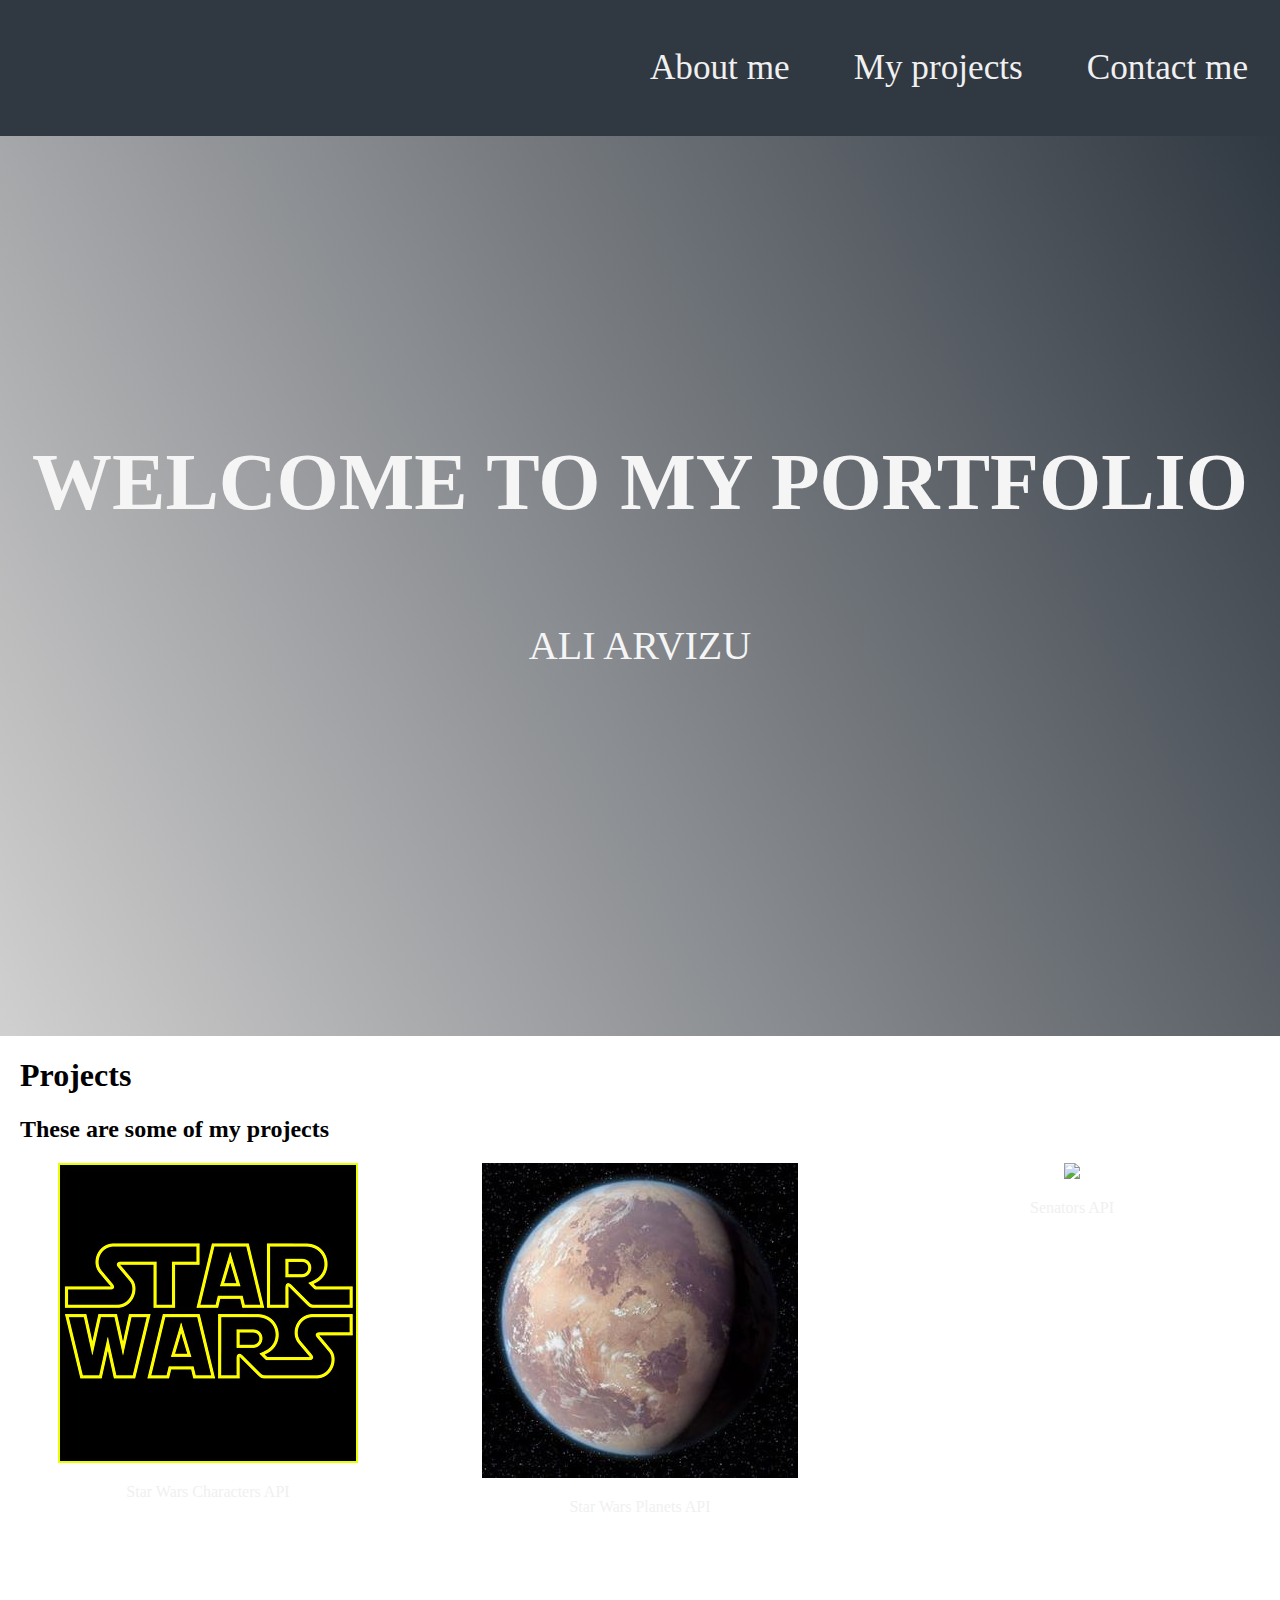
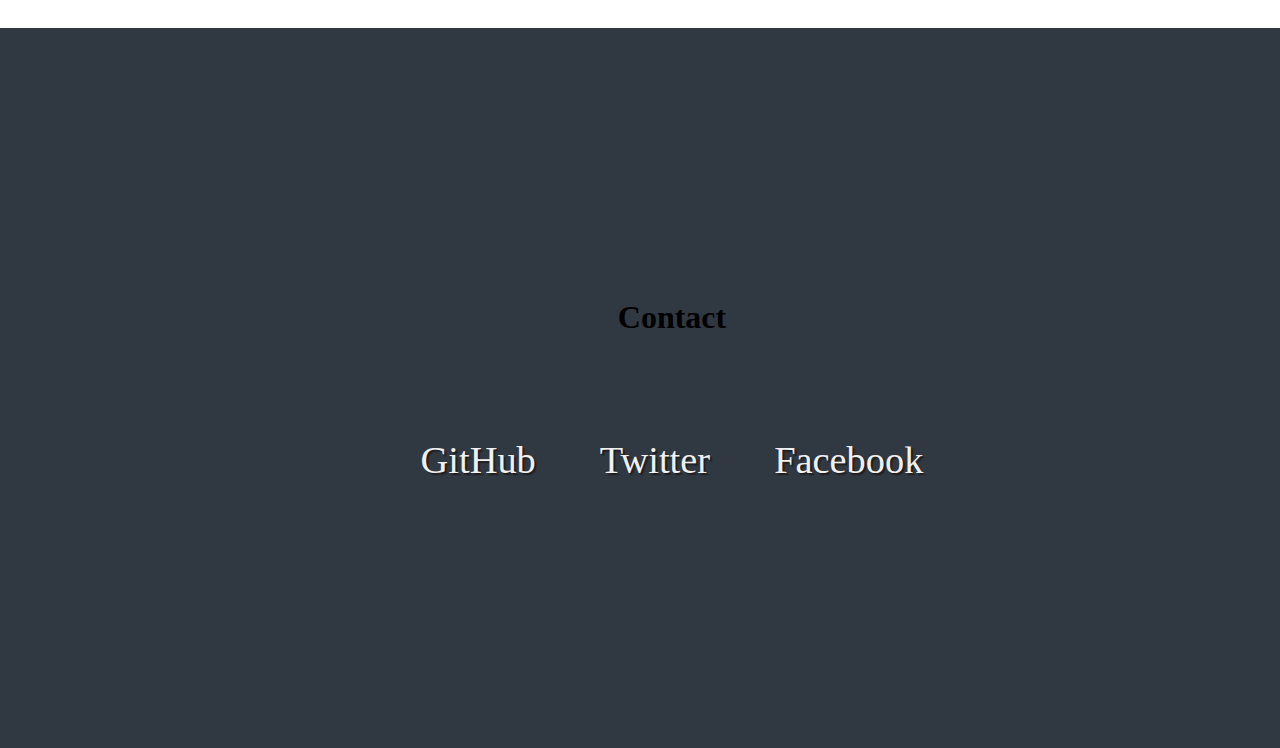
==== index.html @ 18e18d2d "Update and added planets" ====
<!DOCTYPE html>
<html>
<head>
    <meta charset="utf-8" />
    <meta http-equiv="X-UA-Compatible" content="IE=edge">
    <title>Ali's Portfolio</title>
    <meta name="viewport" content="width=device-width, initial-scale=1">
    <link rel="stylesheet" type="text/css" media="screen" href="main.css" />
</head>

<!-- include a welcome section -->

  <nav id="navbar">
   <ul class="nav-list">
    <li><a href="#welcome-section">About me</a></li>
    <li><a href="#projects">My projects</a></li>
    <li><a href="#contact">Contact me</a></li>
  </ul>  
</nav>
 
 <section id="welcome-section">
   <h1>WELCOME TO MY PORTFOLIO</h1>
   <p>ALI ARVIZU<p>
  </section>
 <section id="projects" class="projects-section">

   
   
  <h1>Projects</h1>
  <h2>These are some of my projects</h2>
  
   <div class="projects-grid"> 
     <a href="starwars/index.html" target="_blank" class="project project-tile">
       <img class="project-image" src="starwars/images/star-wars-episode-9-title-suggestion.jpg"/>
       <p class="project-title">
         <span class="code">Star Wars Characters API</span>
         
       </p>
     </a>
     <a href="planets/index.html" target="_blank" class="project project-tile">
       <img class="project-image" src="planets/images/tatooine.jpg"/>
       <p class="project-title">
         <span class="code">Star Wars Planets API</span>
        
         
       </p>
      </a>
      <a href="#" target="_blank" class="project project-tile">
        <img class="project-image" src="https://picsum.photos/300/300"/>
        <p class="project-title">
          <span class="code">Senators API</span>
         
          
        </p>
    <!--</a>
      <a href="#" target="_blank" class="project project-tile">
       <img class="project-image" src="https://picsum.photos/300/300"/>
       <p class="project-title">
         <span class="code">Pokemon API</span>-->
      
         <!--<span class="code">&#47;&gt;</span> -->
       </p>
     </a>
  </div>
 </section>
   <section id="contact" class="contact-section">
     <h1>Contact</h1>
     <div class="contact-links">
       
       <a
      id="profile-link"
      href="https://github.com/aarv0"
      target="_blank"
      class="btn contact-details"
      ><i class="fab fa-github"></i> GitHub</a>
       <a
      href="https://twitter.com/freecodecamp"
      target="_blank"
      class="btn contact-details"
      ><i class="fab fa-twitter"></i> Twitter</a>
       <a
      href="https://facebook.com/freecodecamp"
      target="_blank"
      class="btn contact-details"
      ><i class="fab fa-facebook-square"></i> Facebook</a>
       
       
       
     </div>
   </section>
     <!--<script src="https://cdn.freecodecamp.org/testable-projects-fcc/v1/bundle.js"></script>-->

</html>
---- main.css ----
body {
    margin: 0;
  }
  #navbar {
    display: flex;
    justify-content: flex-end;
    background: #303841;
  
  }
  .nav-list a{
    display: block;
    font-size: 2.2rem;
    padding: 2rem;
  }
  .nav-list hover{
    background: blue;
  }
  
  .nav-list {
    display: flex;
  }
  #navbar ul li a:hover {
    background-color: #ffff;
    color: #45567d;
  }

  li {
    list-style-type: none;
  }
  #welcome-section {
    display: flex;
    flex-direction: column;
    justify-content: center;
    align-items: center;
    width: 100%;
    height: 100vh;
    background-color: #45567d;
    background-image: linear-gradient(62deg, #d1d0d0 0%, #303841 100%);
    font-size: 40px;
    color: whitesmoke;
    /*background-color: gray;
    color: #fff; */
    }
  #projects h1 {
    padding-left: 20px;
  }
  #projects h2 {
    padding-left: 20px;
  }

  #projects-section {
    text-align: center;
    padding: 10rem 2rem;
    background: #45567d;
  }
  .projects-grid {
    display: grid;
    grid-template-columns: repeat(auto-fit, minmax(320px, 1fr));
    grid-gap: 1rem;
    width: 100%px;
    max-width: 1280px;
    margin: 0 auto;
    margin-bottom: 6rem;
  }
  a {
    text-decoration: none;
    color: #f0f0f0;
    text-align: center;
  }
  
  
  
  .contact-section {
    display: flex;
    flex-direction: column;
    justify-content: center;
    align-items: center;
    text-align: center;
    width: 100%;
    height: 80vh;
    padding: 0 2rem;
    background: #303841;
  }
  .contact-links {
    display: flex;
    justify-content: center;
     width: 100%;
    max-width: 980px;
    margin-top: 4rem;
    flex-wrap: wrap;
  }
  .btn {
    display: inline-block;
    padding: 1rem 2rem;
    border-radius: 2px;
  }
  .contact-details {
    font-size: 2.4rem;
    text-shadow: 2px 2px 1px #1f1f1f;
    transition: transform 0.3s ease-out;
  }
  .contact-details:hover {
  transform: translateY(8px);
  }
  
  
  
  
  
  
  @media (max-width: 28.75em) {
    .contact-links {
      flex-direction: column;
      text-align: center;
    }
  }
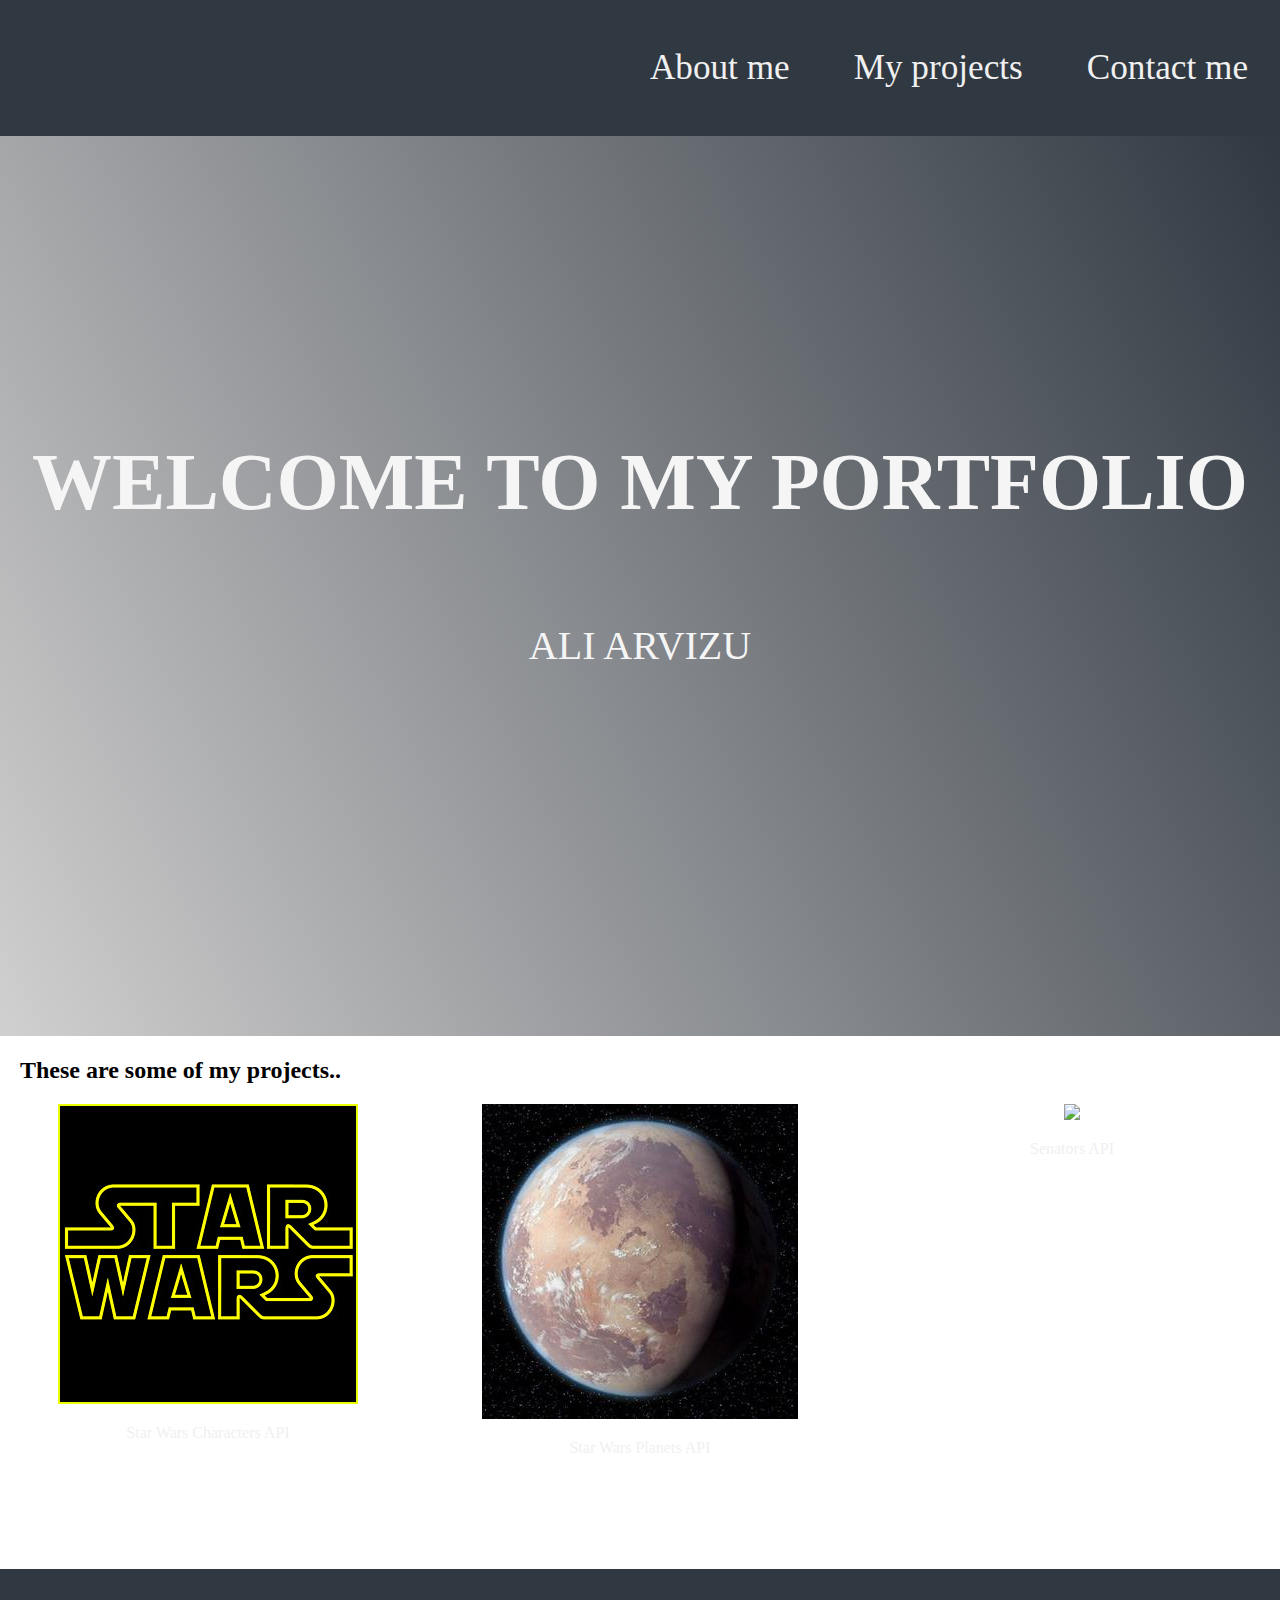
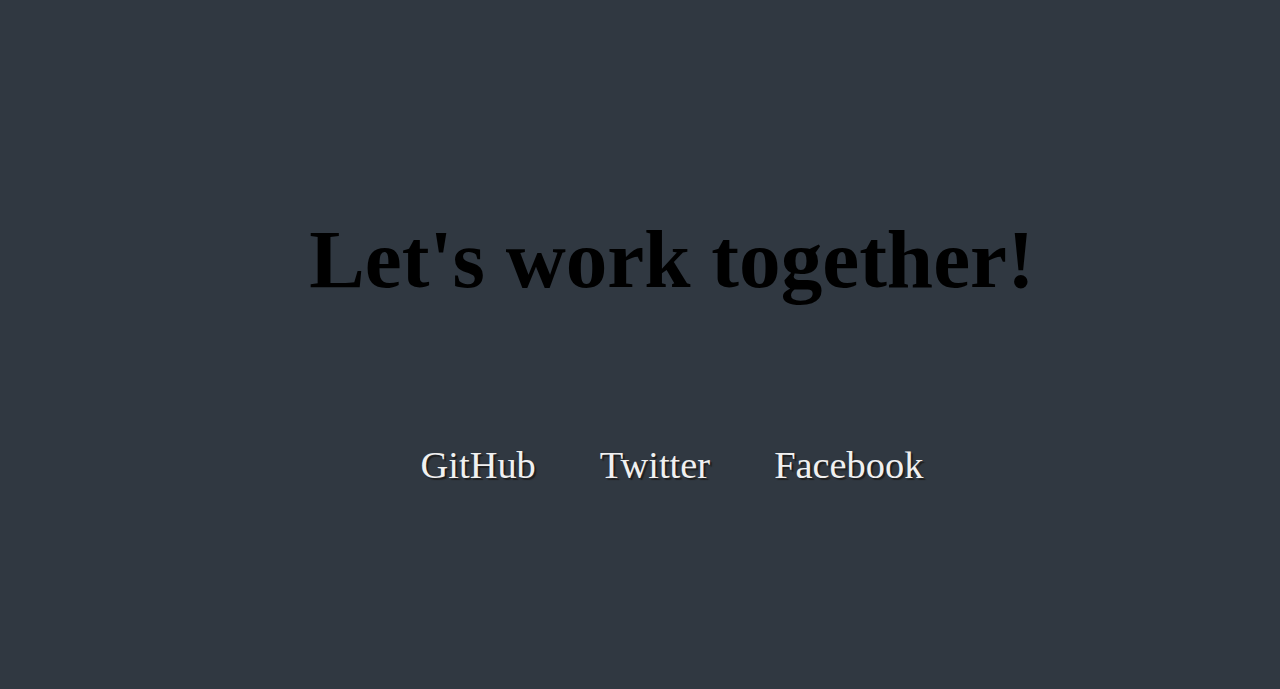
==== commit 85aeabfa: "Update" ====
--- a/index.html
+++ b/index.html
@@ -26,8 +26,8 @@
 
    
    
-  <h1>Projects</h1>
-  <h2>These are some of my projects</h2>
+  <h1></h1>
+  <h2>These are some of my projects..</h2>
   
    <div class="projects-grid"> 
      <a href="starwars/index.html" target="_blank" class="project project-tile">
@@ -64,7 +64,7 @@
   </div>
  </section>
    <section id="contact" class="contact-section">
-     <h1>Contact</h1>
+     <h1>Let's work together!</h1>
      <div class="contact-links">
        
        <a
--- a/main.css
+++ b/main.css
@@ -80,6 +80,7 @@
     height: 80vh;
     padding: 0 2rem;
     background: #303841;
+    font-size: 2.6rem;
   }
   .contact-links {
     display: flex;
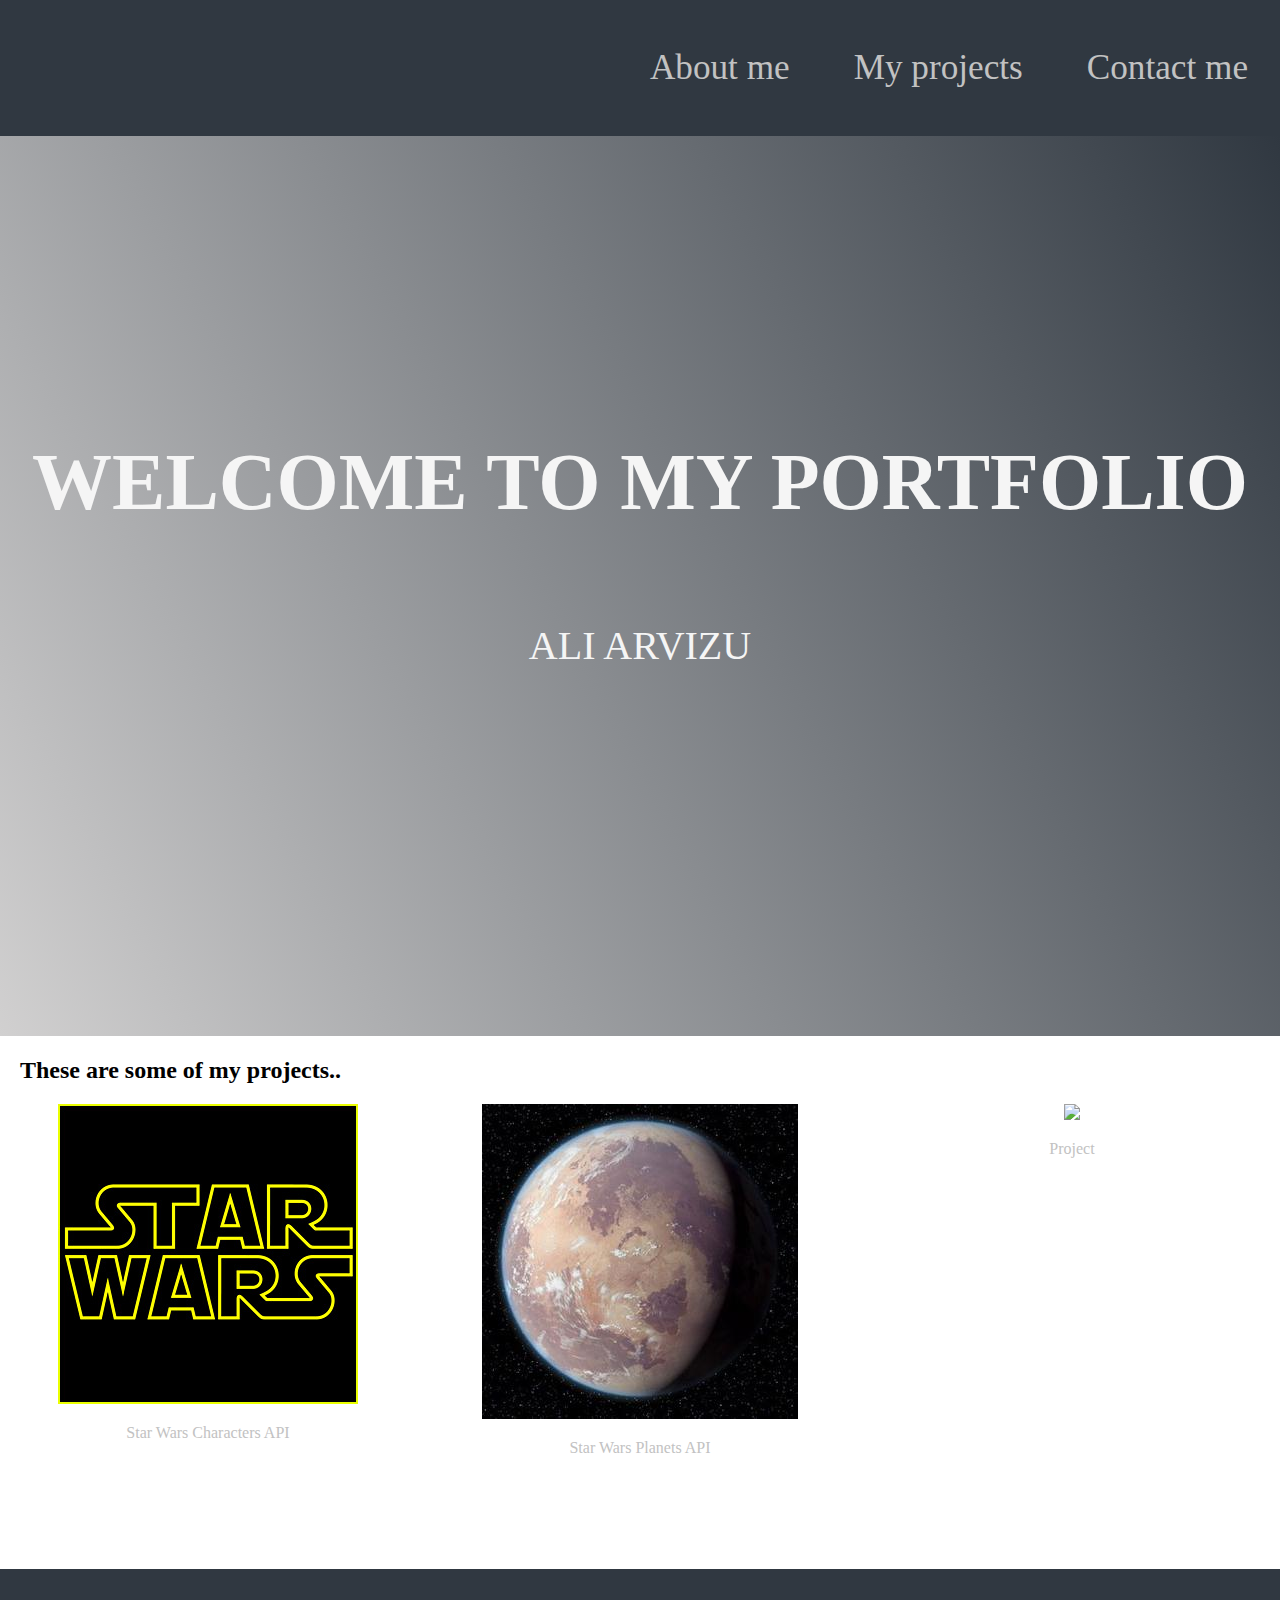
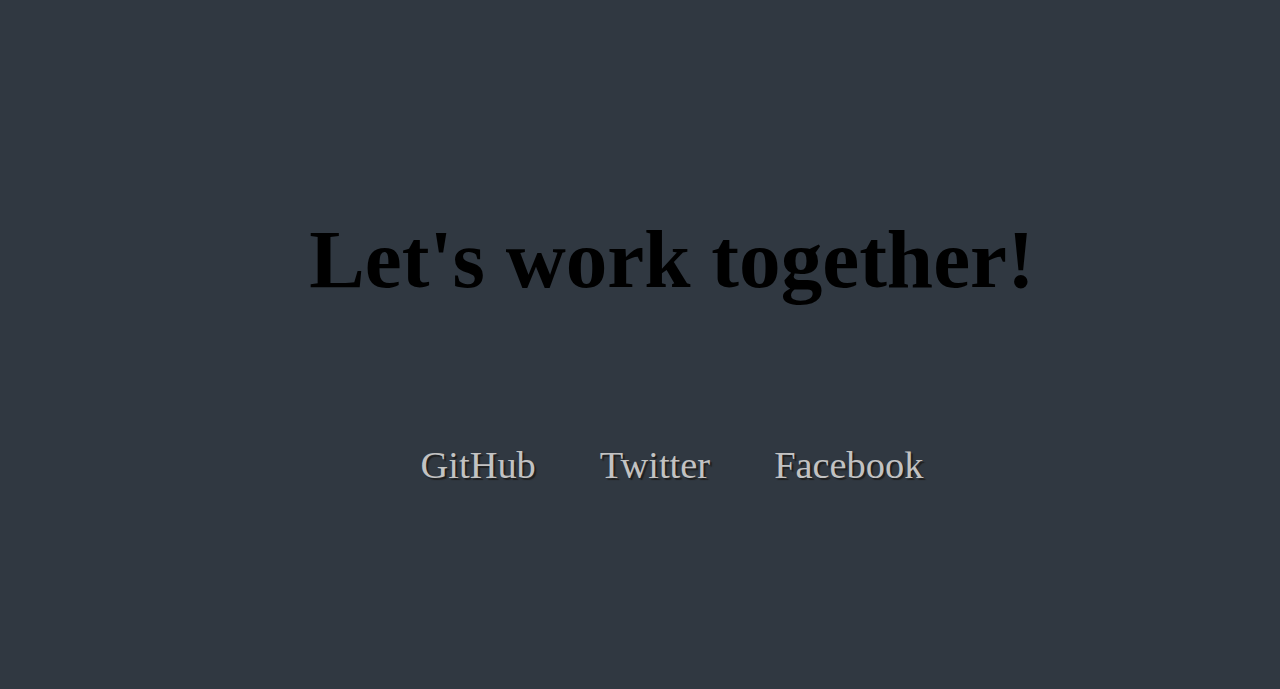
==== commit 2c74d08c: "Update project" ====
--- a/index.html
+++ b/index.html
@@ -5,7 +5,7 @@
     <meta http-equiv="X-UA-Compatible" content="IE=edge">
     <title>Ali's Portfolio</title>
     <meta name="viewport" content="width=device-width, initial-scale=1">
-    <link rel="stylesheet" type="text/css" media="screen" href="main.css" />
+    <link rel="stylesheet" type="text/css" media="screen" href="styles.css" />
 </head>
 
 <!-- include a welcome section -->
@@ -48,7 +48,8 @@
       <a href="#" target="_blank" class="project project-tile">
         <img class="project-image" src="https://picsum.photos/300/300"/>
         <p class="project-title">
-          <span class="code">Senators API</span>
+          <span class="code">Project</span>
+          <!--<span class="code">Senators API</span>-->
          
           
         </p>
--- a/styles.css
+++ b/styles.css
@@ -0,0 +1,118 @@
+body {
+    margin: 0;
+  }
+  #navbar {
+    display: flex;
+    justify-content: flex-end;
+    background: #303841;
+  
+  }
+  .nav-list a{
+    display: block;
+    font-size: 2.2rem;
+    padding: 2rem;
+  }
+  .nav-list hover{
+    background: blue;
+  }
+  
+  .nav-list {
+    display: flex;
+  }
+  #navbar ul li a:hover {
+    background-color: #ffff;
+    color: #45567d;
+  }
+
+  li {
+    list-style-type: none;
+  }
+  #welcome-section {
+    display: flex;
+    flex-direction: column;
+    justify-content: center;
+    align-items: center;
+    width: 100%;
+    height: 100vh;
+    background-color: #45567d;
+    background-image: linear-gradient(62deg, #d1d0d0 0%, #303841 100%);
+    font-size: 40px;
+    color: whitesmoke;
+    /*background-color: gray;
+    color: #fff; */
+    }
+  #projects h1 {
+    padding-left: 20px;
+  }
+  #projects h2 {
+    padding-left: 20px;
+  }
+
+  #projects-section {
+    text-align: center;
+    padding: 10rem 2rem;
+    background: #45567d;
+  }
+  .projects-grid {
+    display: grid;
+    grid-template-columns: repeat(auto-fit, minmax(320px, 1fr));
+    grid-gap: 1rem;
+    width: 100%px;
+    max-width: 1280px;
+    margin: 0 auto;
+    margin-bottom: 6rem;
+  }
+  a {
+    text-decoration: none;
+    color: #c2c2c2;
+    text-align: center;
+  }
+  
+  
+  
+  .contact-section {
+    display: flex;
+    flex-direction: column;
+    justify-content: center;
+    align-items: center;
+    text-align: center;
+    width: 100%;
+    height: 80vh;
+    padding: 0 2rem;
+    background: #303841;
+    font-size: 2.6rem;
+  }
+  .contact-links {
+    display: flex;
+    justify-content: center;
+     width: 100%;
+    max-width: 980px;
+    margin-top: 4rem;
+    flex-wrap: wrap;
+  }
+  .btn {
+    display: inline-block;
+    padding: 1rem 2rem;
+    border-radius: 2px;
+  }
+  .contact-details {
+    font-size: 2.4rem;
+    text-shadow: 2px 2px 1px #1f1f1f;
+    transition: transform 0.3s ease-out;
+  }
+  .contact-details:hover {
+  transform: translateY(8px);
+  }
+  
+  
+  
+  
+  
+  
+  @media (max-width: 28.75em) {
+    .contact-links {
+      flex-direction: column;
+      text-align: center;
+    }
+  }
+  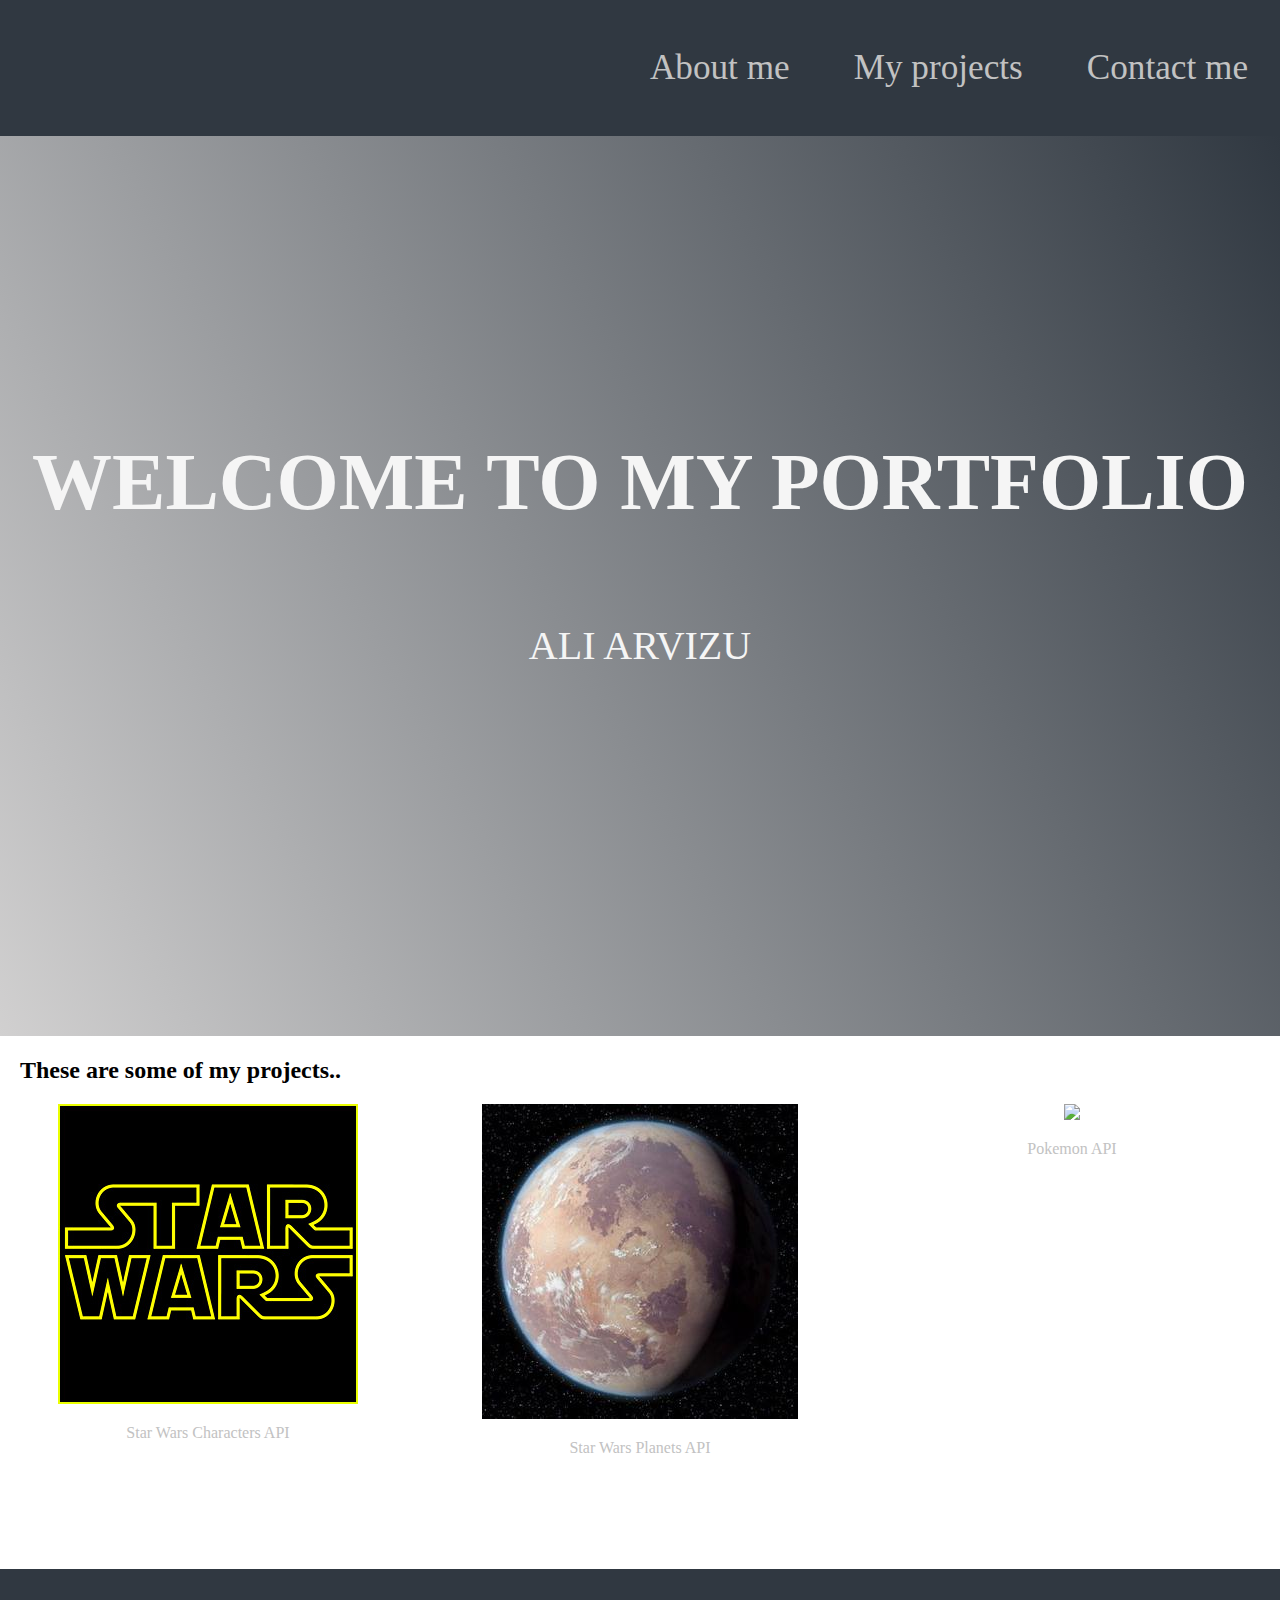
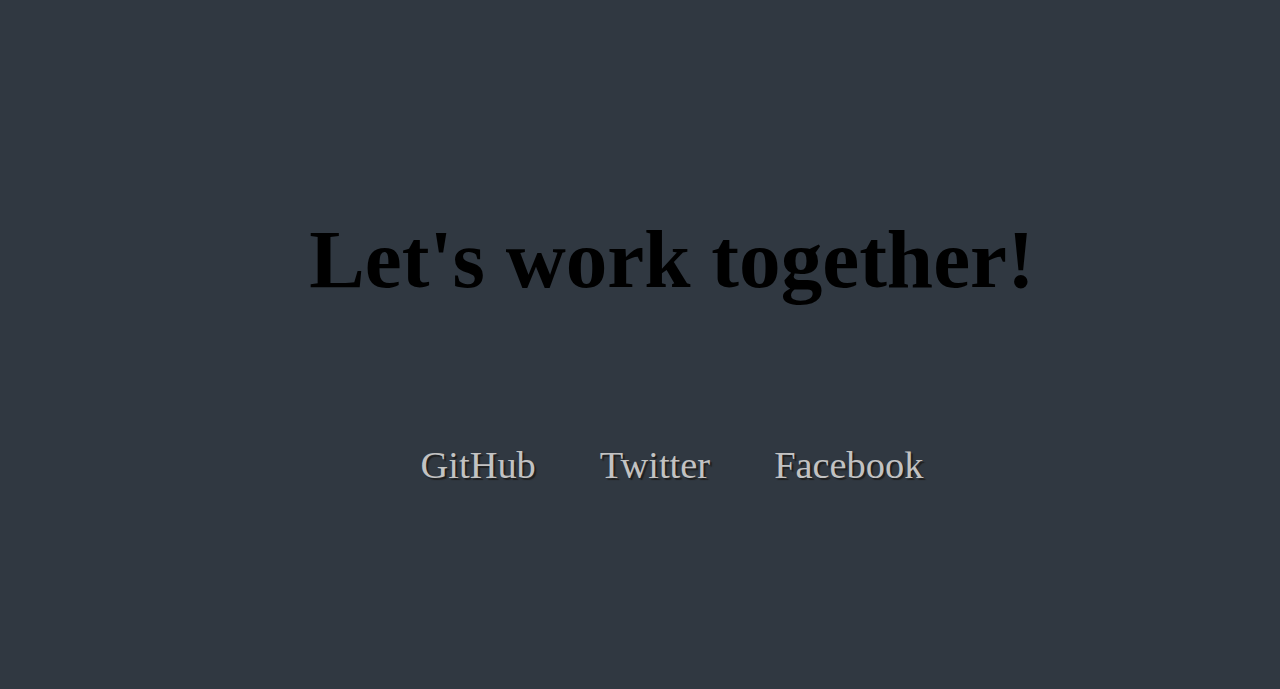
==== commit bbd1e16a: "Added more code" ====
--- a/index.html
+++ b/index.html
@@ -10,7 +10,7 @@
 
 <!-- include a welcome section -->
 
-  <nav id="navbar">
+<nav id="navbar">
    <ul class="nav-list">
     <li><a href="#welcome-section">About me</a></li>
     <li><a href="#projects">My projects</a></li>
@@ -48,7 +48,7 @@
       <a href="#" target="_blank" class="project project-tile">
         <img class="project-image" src="https://picsum.photos/300/300"/>
         <p class="project-title">
-          <span class="code">Project</span>
+          <span class="code">Pokemon API</span>
           <!--<span class="code">Senators API</span>-->
          
           
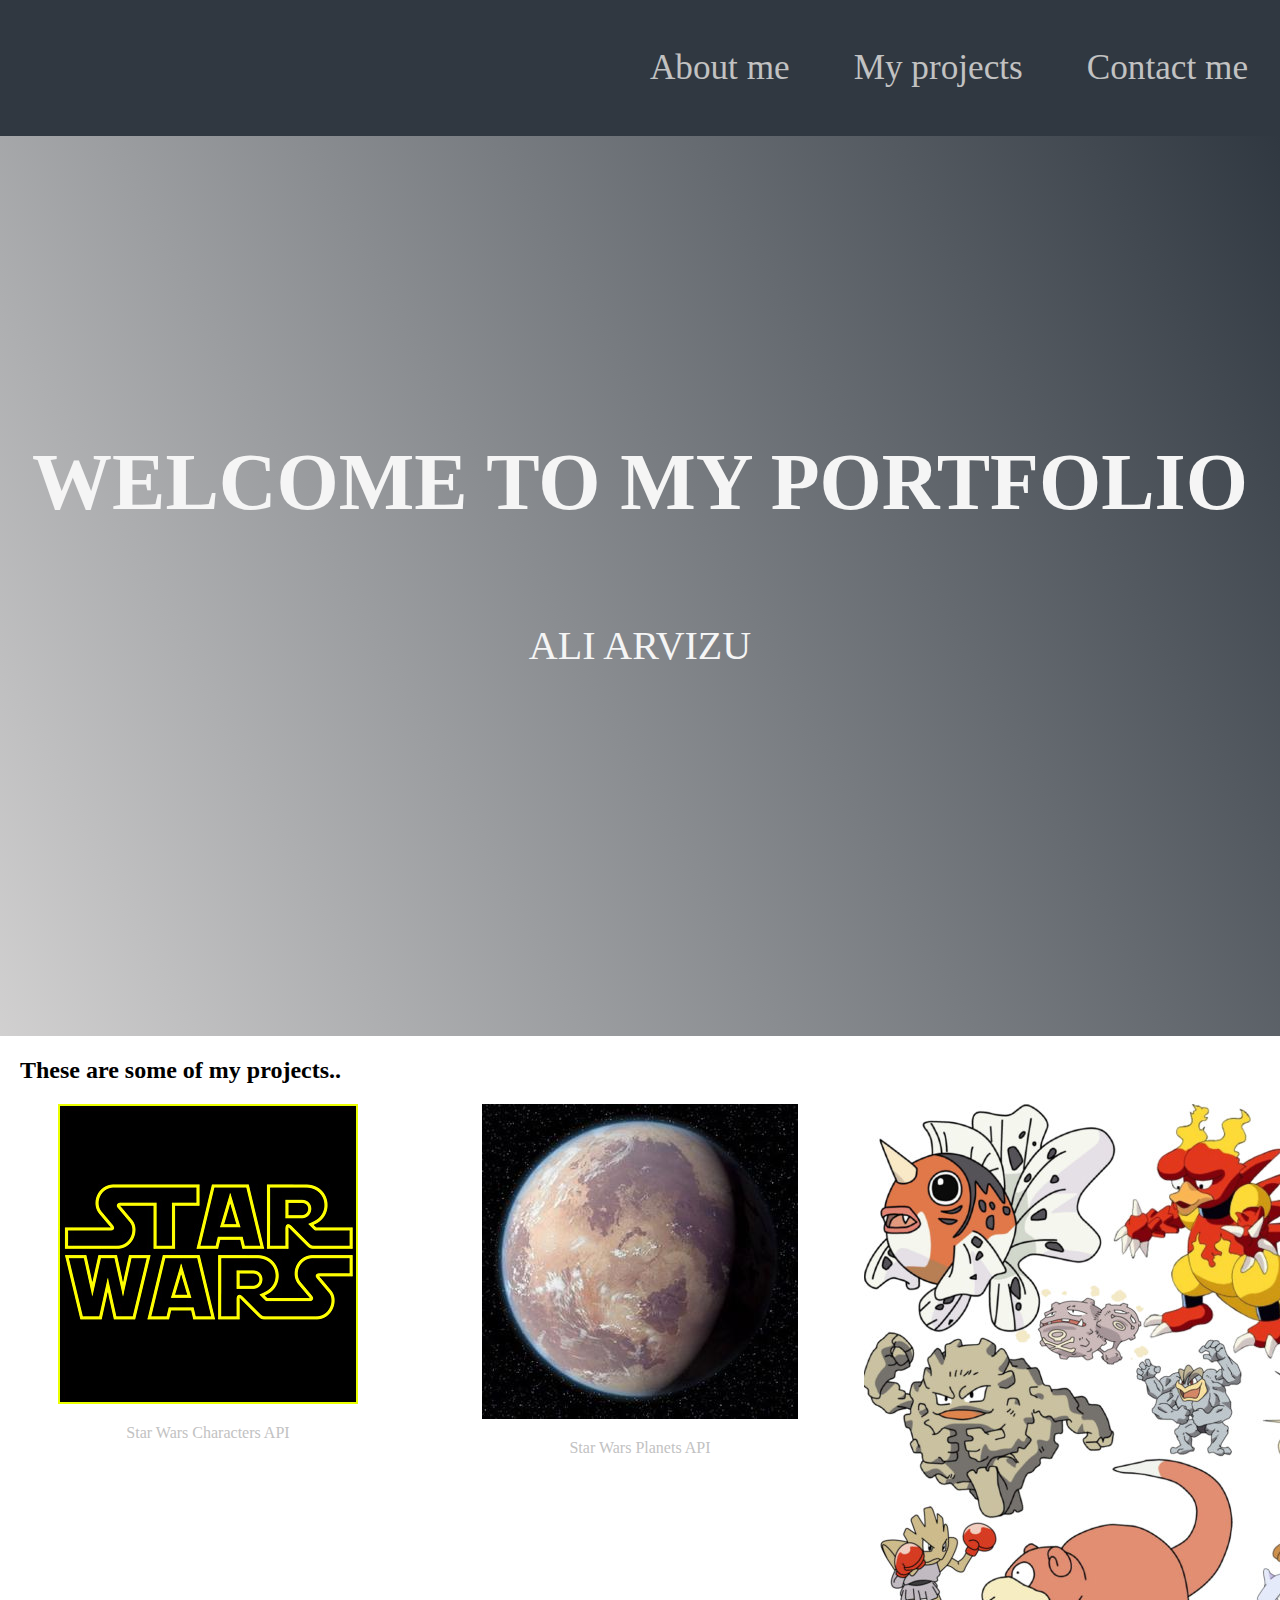
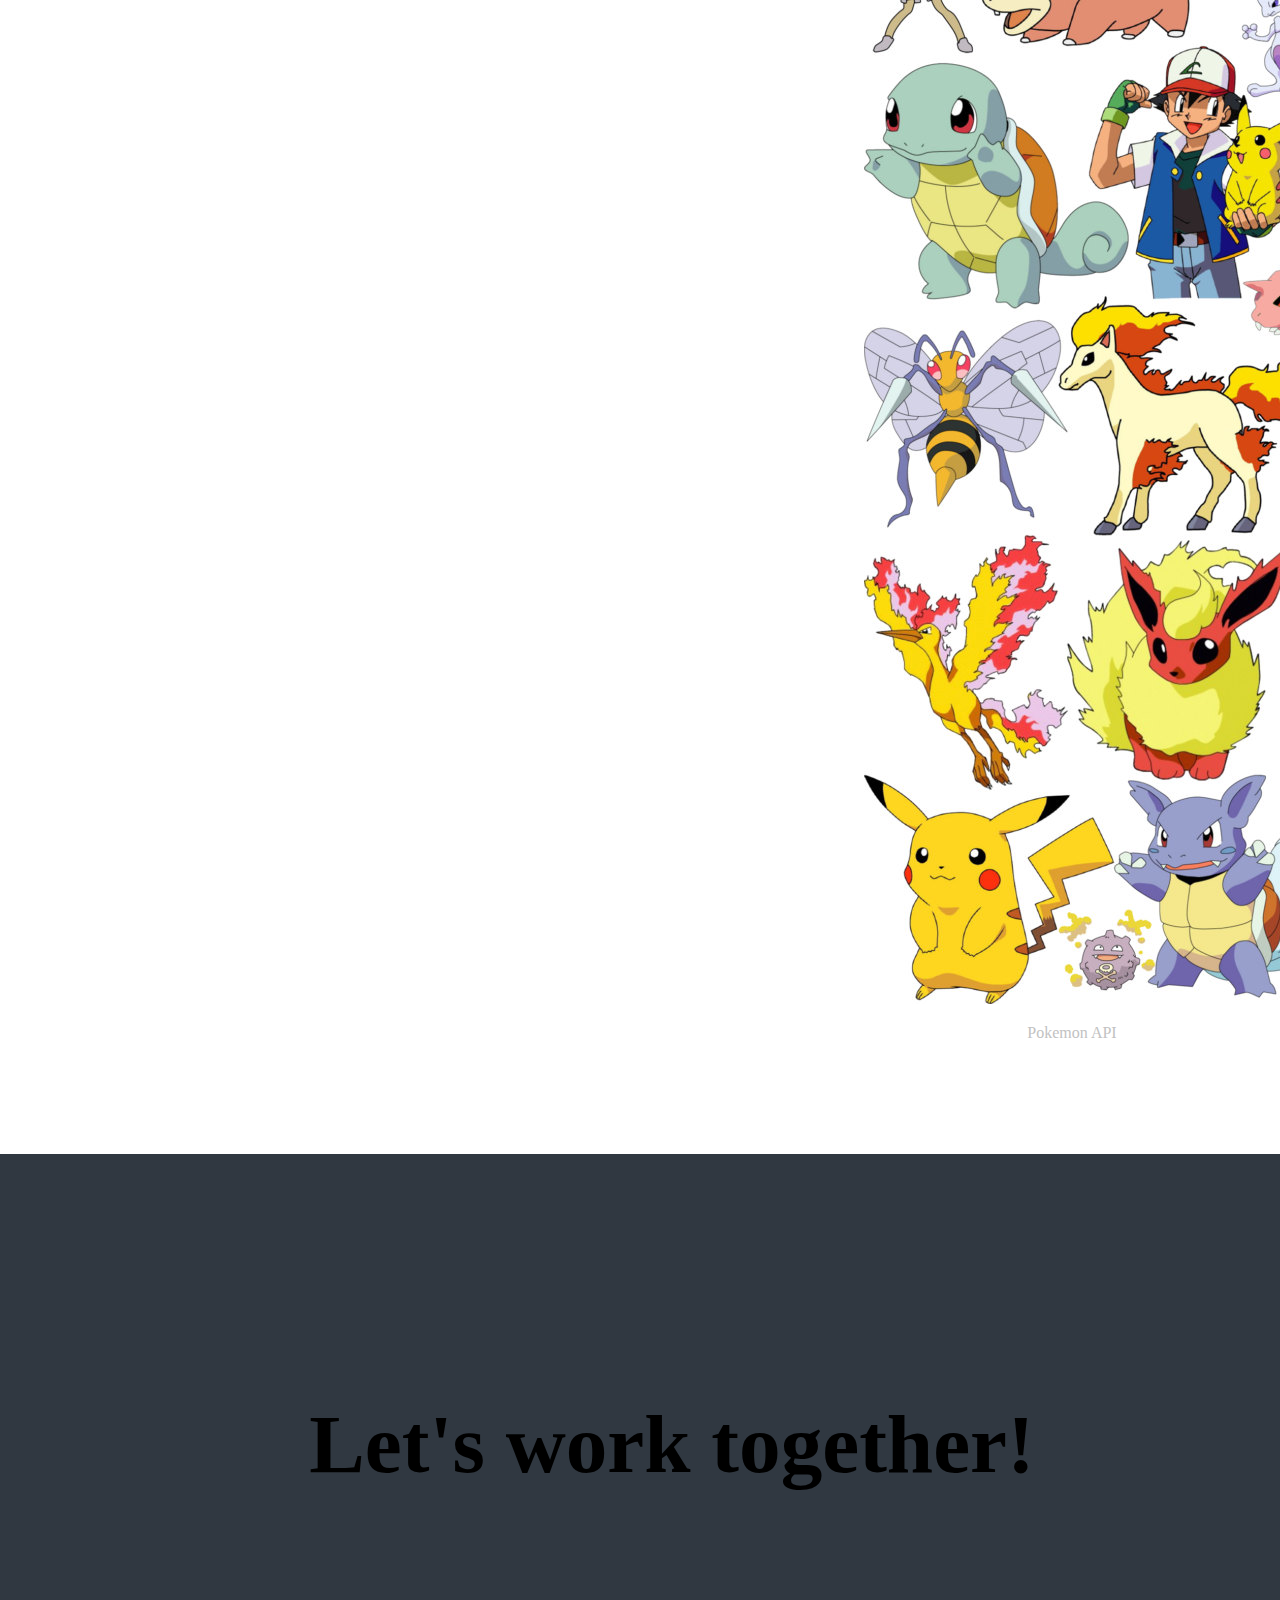
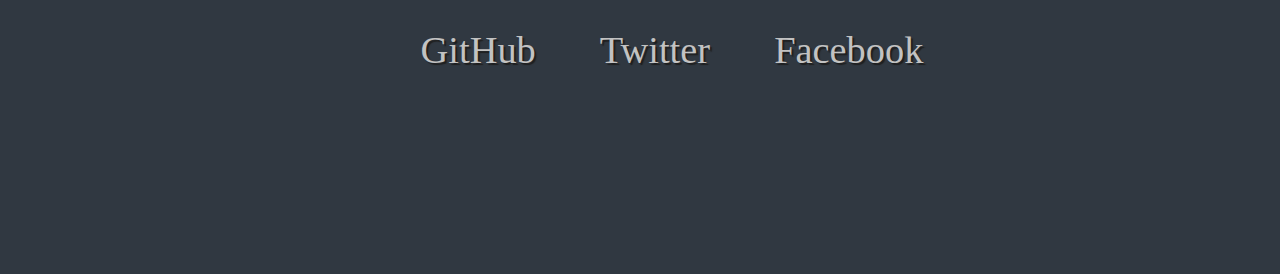
==== commit 16865184: "Update" ====
--- a/index.html
+++ b/index.html
@@ -46,7 +46,7 @@
        </p>
       </a>
       <a href="#" target="_blank" class="project project-tile">
-        <img class="project-image" src="https://picsum.photos/300/300"/>
+        <img class="project-image" src="pokemon/images/external-content.duckduckgo.com.jpg"/>
         <p class="project-title">
           <span class="code">Pokemon API</span>
           <!--<span class="code">Senators API</span>-->
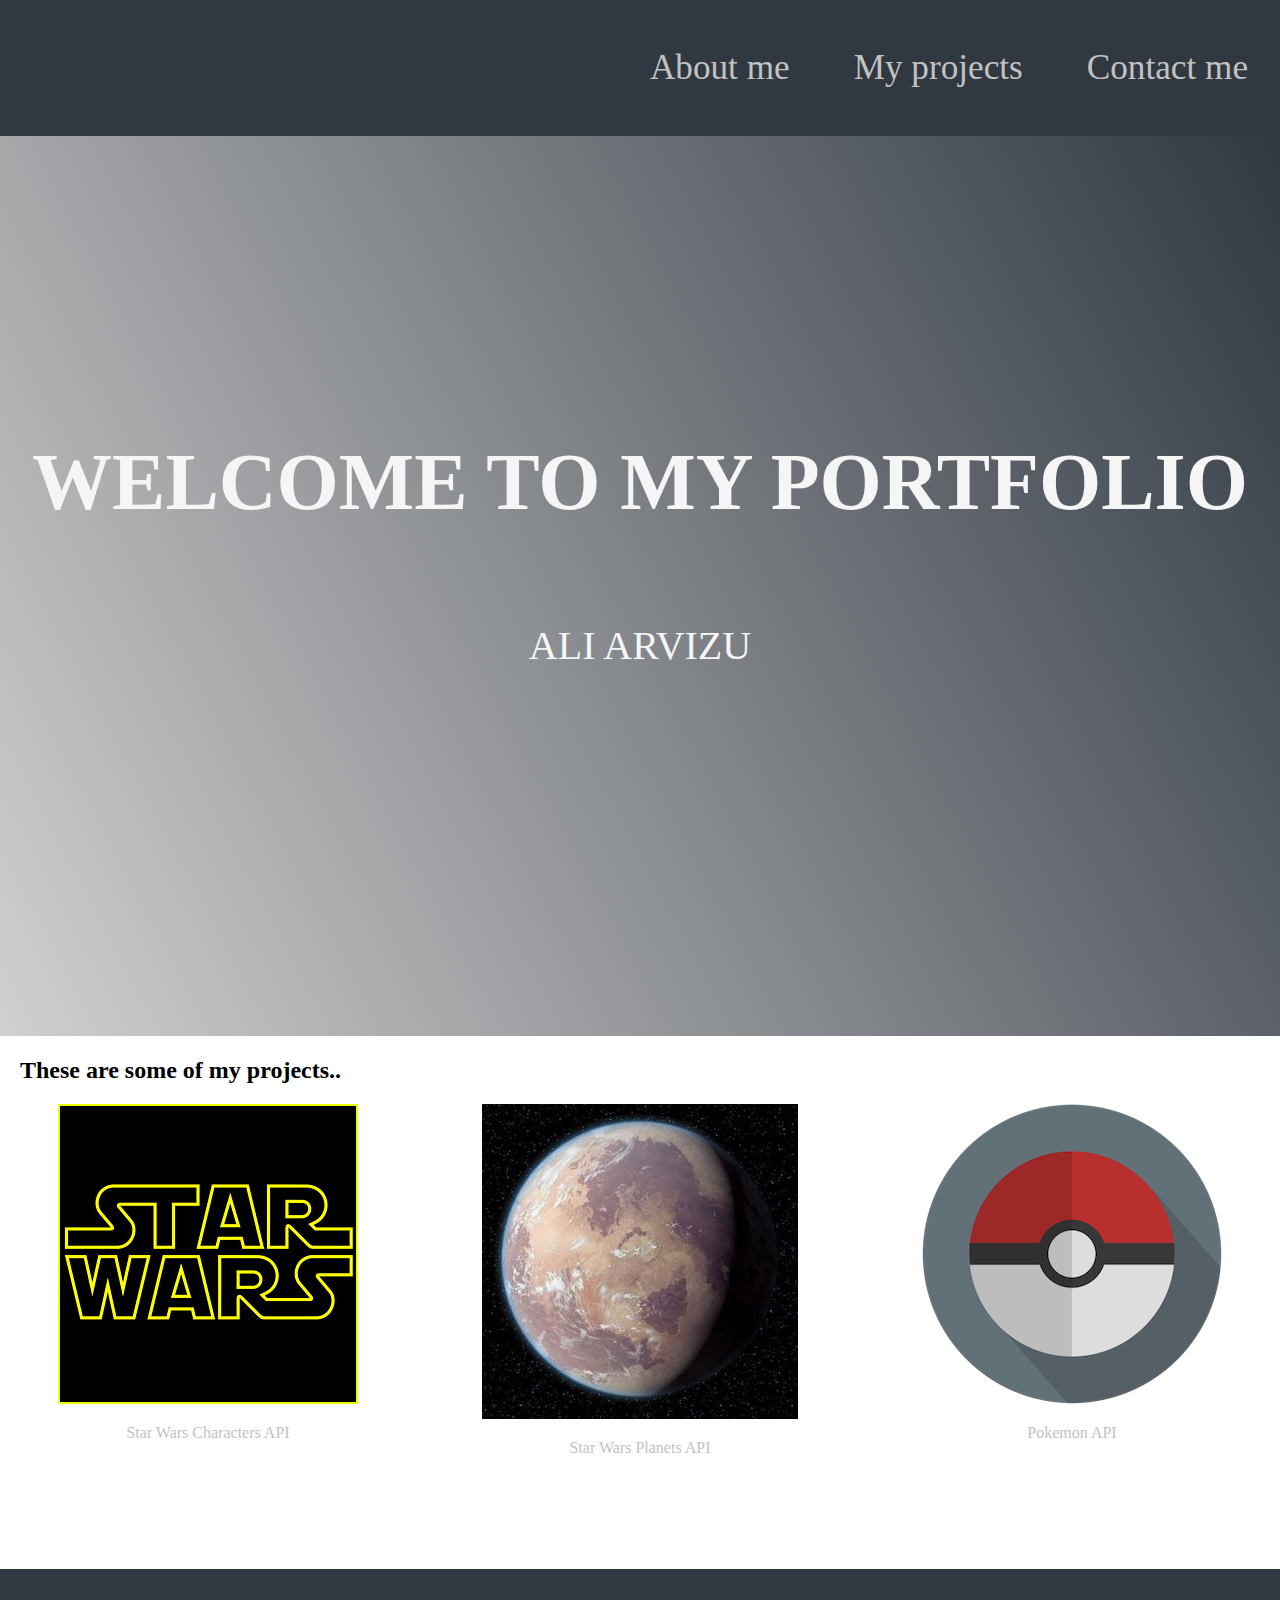
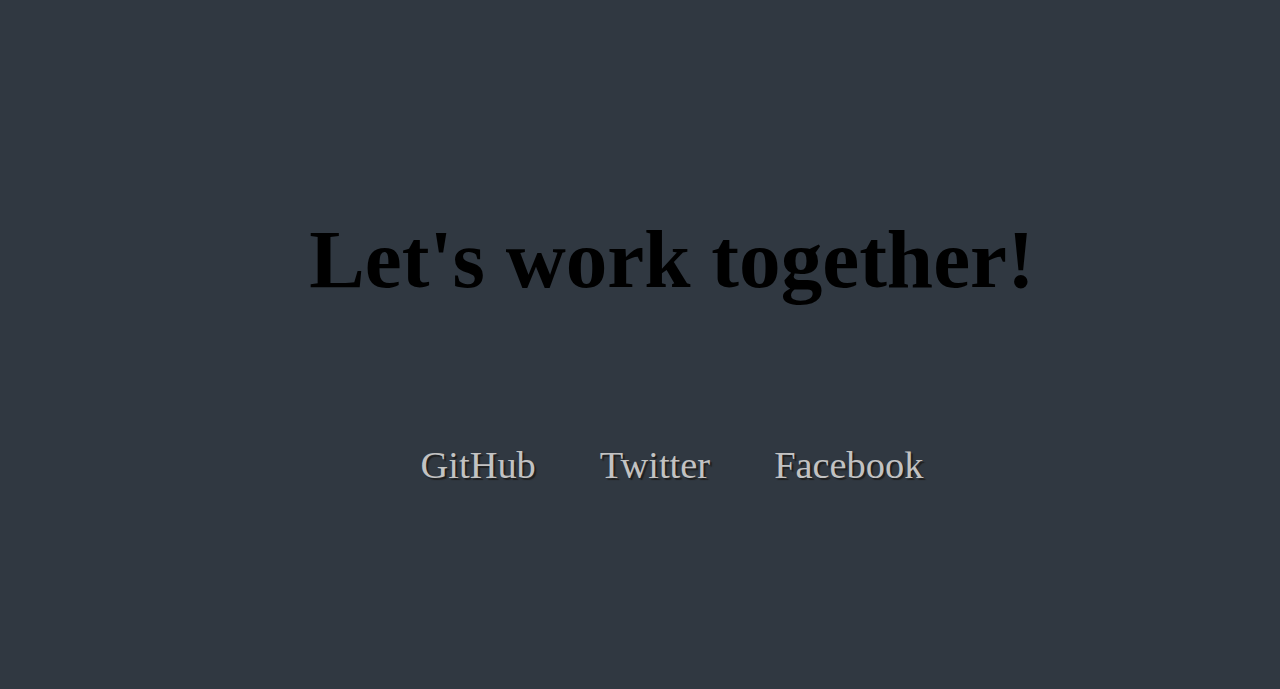
==== commit 98b4a8ca: "Update" ====
--- a/index.html
+++ b/index.html
@@ -45,8 +45,8 @@
          
        </p>
       </a>
-      <a href="#" target="_blank" class="project project-tile">
-        <img class="project-image" src="pokemon/images/external-content.duckduckgo.com.jpg"/>
+      <a href="pokemon/pokemain.html" target="_blank" class="project project-tile">
+        <img class="project-image" src="pokemon/images/pokeicon.png"/>
         <p class="project-title">
           <span class="code">Pokemon API</span>
           <!--<span class="code">Senators API</span>-->
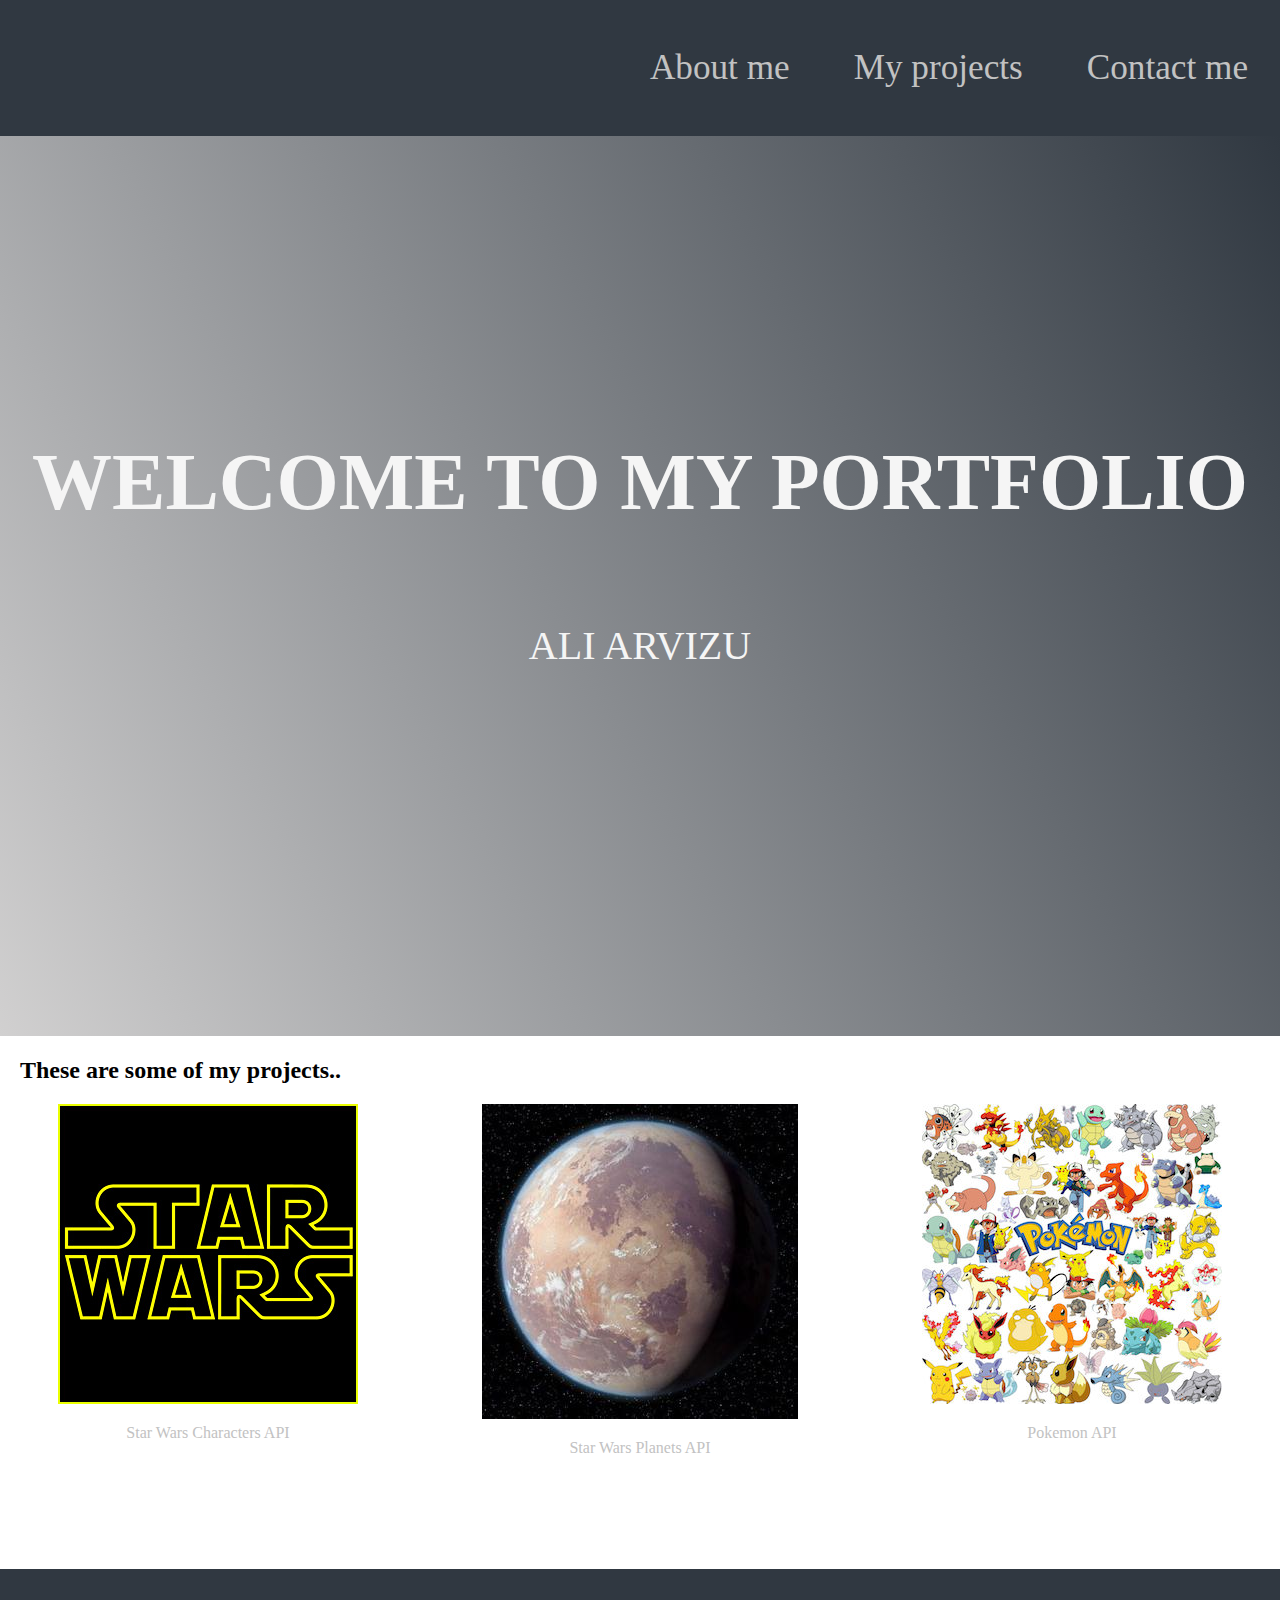
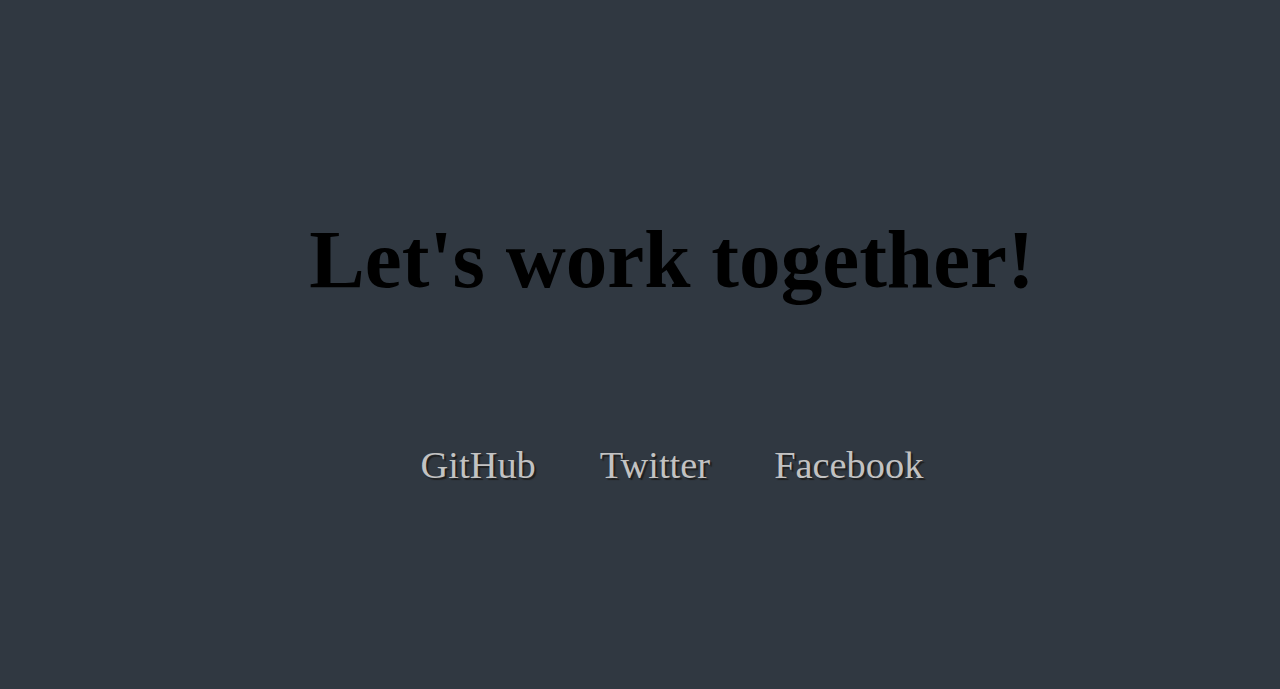
==== commit 4ce4afde: "Update" ====
--- a/index.html
+++ b/index.html
@@ -8,7 +8,7 @@
     <link rel="stylesheet" type="text/css" media="screen" href="styles.css" />
 </head>
 
-<!-- include a welcome section -->
+<!-- nav section -->
 
 <nav id="navbar">
    <ul class="nav-list">
@@ -17,14 +17,16 @@
     <li><a href="#contact">Contact me</a></li>
   </ul>  
 </nav>
- 
+
+ <!-- welcome section --> 
+
  <section id="welcome-section">
    <h1>WELCOME TO MY PORTFOLIO</h1>
    <p>ALI ARVIZU<p>
   </section>
  <section id="projects" class="projects-section">
 
-   
+  <!-- projects section --> 
    
   <h1></h1>
   <h2>These are some of my projects..</h2>
@@ -46,10 +48,10 @@
        </p>
       </a>
       <a href="pokemon/pokemain.html" target="_blank" class="project project-tile">
-        <img class="project-image" src="pokemon/images/pokeicon.png"/>
+        <img class="project-image" src="pokemon/images/external-content.duckduckgo.com.jpg"/>
         <p class="project-title">
           <span class="code">Pokemon API</span>
-          <!--<span class="code">Senators API</span>-->
+         
          
           
         </p>
@@ -64,7 +66,10 @@
      </a>
   </div>
  </section>
-   <section id="contact" class="contact-section">
+   
+  <!-- contact section --> 
+
+ <section id="contact" class="contact-section">
      <h1>Let's work together!</h1>
      <div class="contact-links">
        
@@ -83,9 +88,7 @@
       href="https://facebook.com/freecodecamp"
       target="_blank"
       class="btn contact-details"
-      ><i class="fab fa-facebook-square"></i> Facebook</a>
-       
-       
+      ><i class="fab fa-facebook-square"></i> Facebook</a>  
        
      </div>
    </section>
